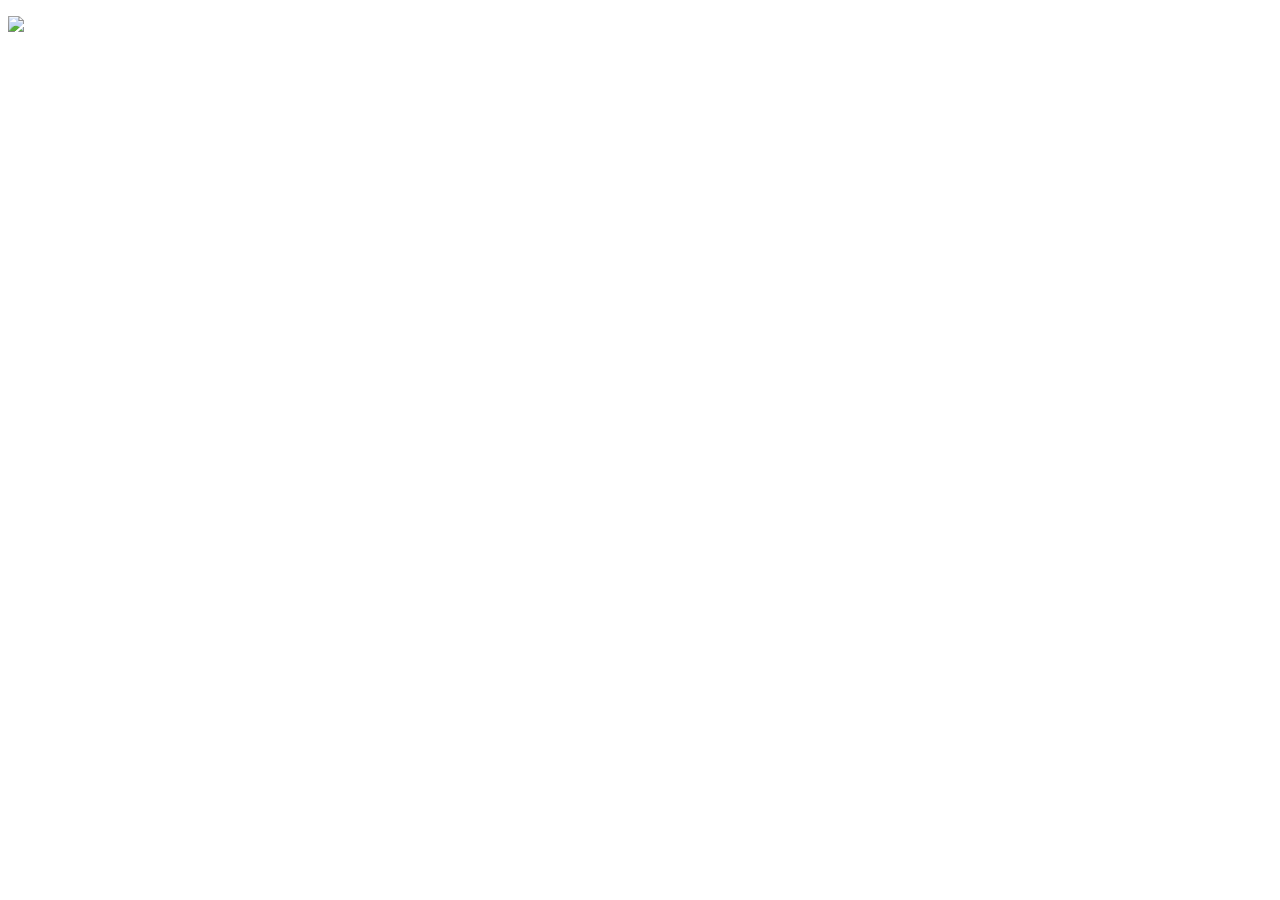
==== src/main/resources/templates/index.html @ 78f3e237 "working css, js, and favicon links" ====
<!DOCTYPE HTML>
<html xmlns:th="http://www.thymeleaf.org">
  <head>
      <title>Eat da Burger!</title>
      <link rel="icon" th:href="@{/img/KrabbyPatty.png}" />
      <link rel="stylesheet" th:href="@{/style/style.css}" />
      <meta http-equiv="Content-Type" content="text/html; charset=UTF-8" />
  </head>
  <body>
  
    <p th:text="'Hello, ' + ${name} + '!'" />

    <!--<script src="/js/burgerSounds.js"></script>-->
    <img src="/img/KrabbyPatty.png"/>

  </body>
</html>
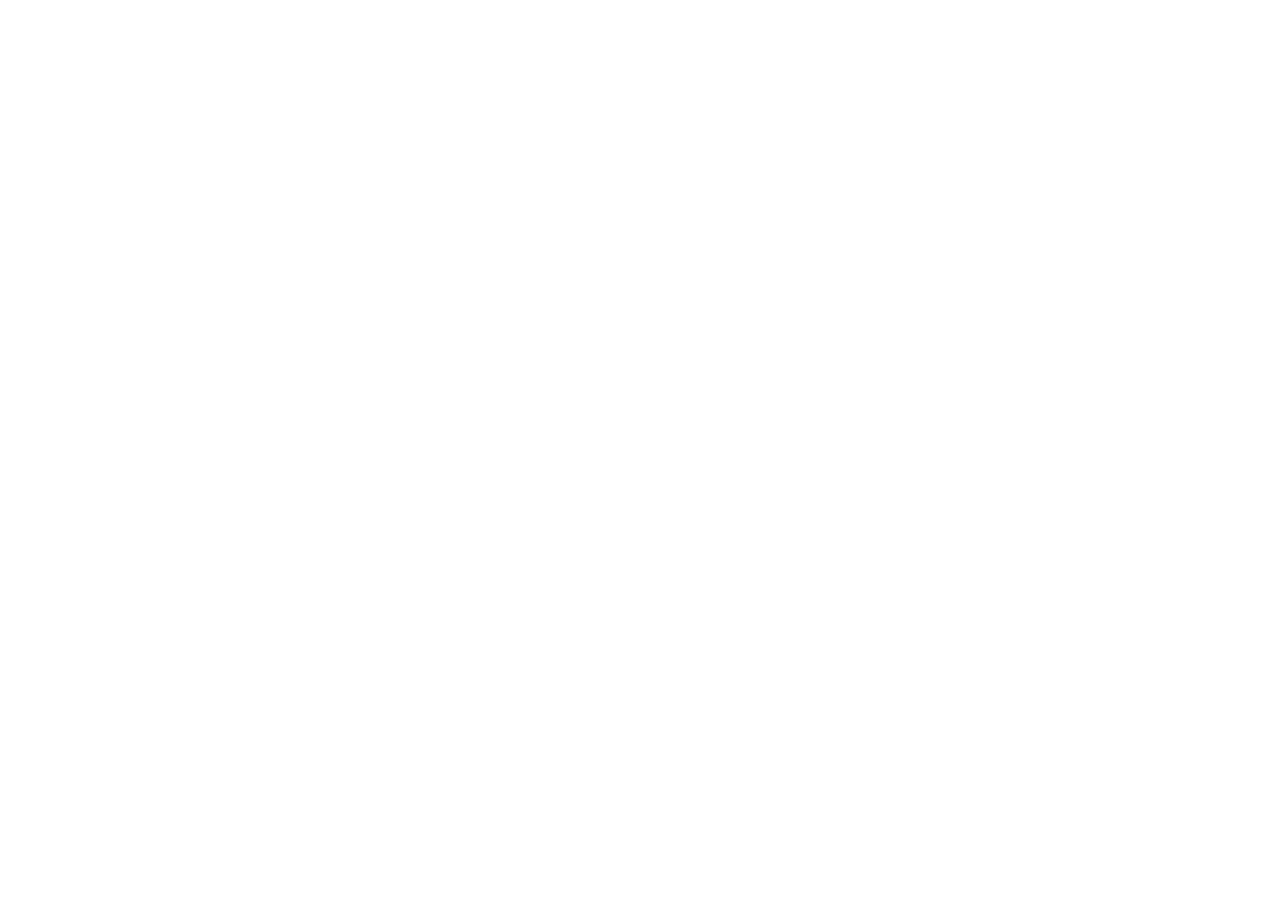
==== commit f0cb00c9: "working js" ====
--- a/src/main/resources/templates/index.html
+++ b/src/main/resources/templates/index.html
@@ -10,8 +10,8 @@
   
     <p th:text="'Hello, ' + ${name} + '!'" />
 
-    <!--<script src="/js/burgerSounds.js"></script>-->
-    <img src="/img/KrabbyPatty.png"/>
+    <!-- Link in JavaScript -->
+    <script th:src="@{/js/burgerSounds.js}"></script>
 
   </body>
 </html>
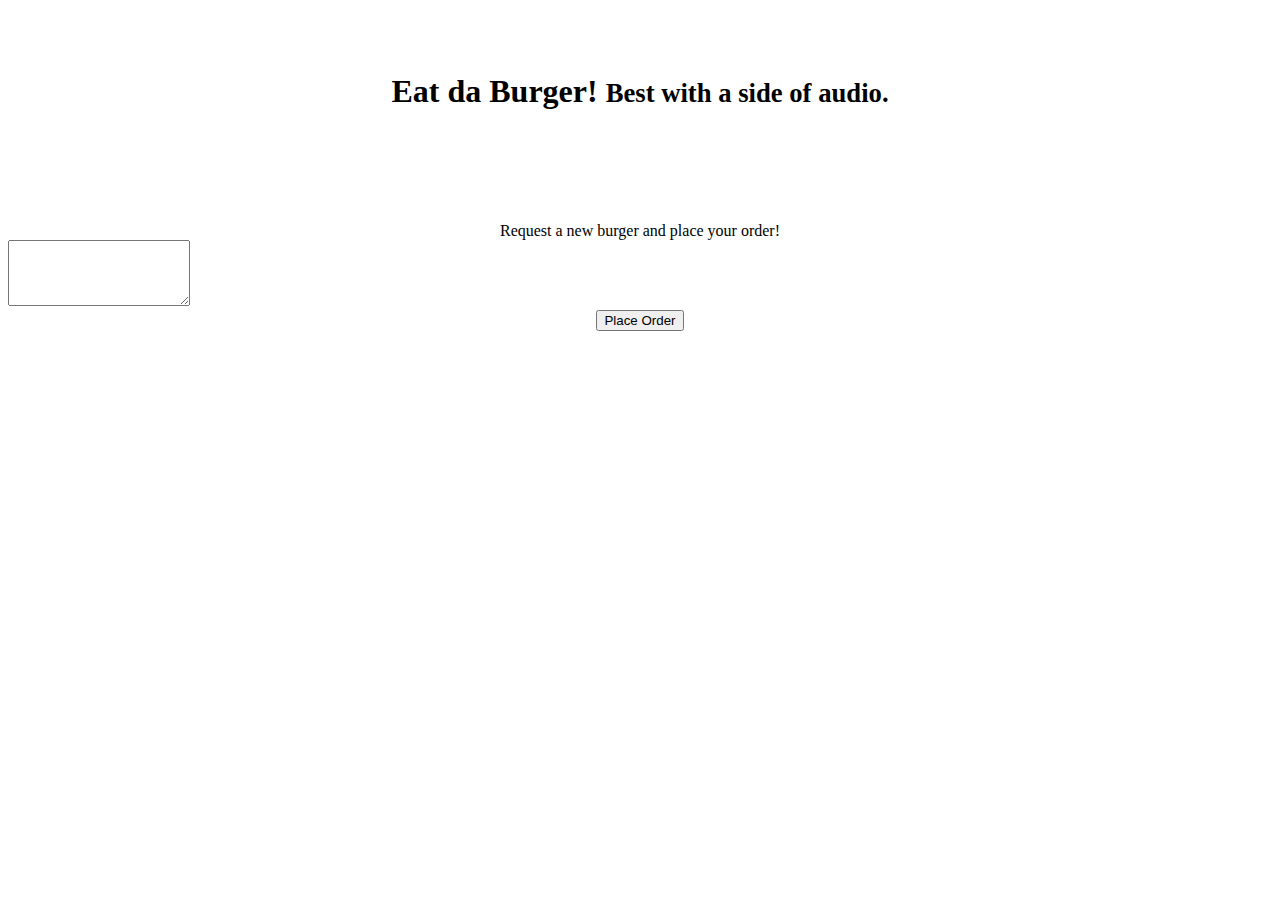
==== commit ac83531b: "working with partials for html" ====
--- a/src/main/resources/templates/index.html
+++ b/src/main/resources/templates/index.html
@@ -3,12 +3,74 @@
   <head>
       <title>Eat da Burger!</title>
       <link rel="icon" th:href="@{/img/KrabbyPatty.png}" />
+      <link rel="stylesheet" th:href="@{https://maxcdn.bootstrapcdn.com/bootstrap/3.3.7/css/bootstrap.min.css}" />
       <link rel="stylesheet" th:href="@{/style/style.css}" />
       <meta http-equiv="Content-Type" content="text/html; charset=UTF-8" />
   </head>
   <body>
   
+
     <p th:text="'Hello, ' + ${name} + '!'" />
+
+
+     <!-- Page Container -->
+    <div class="container">
+      
+      <br />
+
+      <!-- Burger Image -->
+      <center>
+        <div class="row">
+          <img th:src="@{/img/KrabbyPatty.png}" />
+        </div>
+      </center>
+
+      <!-- Page Title -->
+      <center>
+        <h1 class="red_font">Eat da Burger! <small class="tiny_text">Best with a side of audio.</small></h1>
+      </center>
+      
+      <br />
+      
+
+      <!-- Burger Content Partial -->
+      <th:block layout:include="fragments/burgers"/>
+
+
+      <br /><br />
+
+      <!-- Input New Burgers Form -->
+      <form th:action="@{/}" method="POST"> 
+        
+        <!-- Text Area Input -->
+        <div class="row">
+          <!-- Empty Div to help center textarea -->
+          <div class="col-md-3"></div> 
+
+          <!-- Burger Input Box -->
+          <div class="form-group col-md-6">
+            <br /><br />
+            <center><label for="new_burger" class="red_font">Request a new burger and place your order!</label></center>
+            <textarea class="form-control" columns="8" rows="4" id="new_burger" name="burger_name"></textarea>
+          </div>
+
+          <!-- Empty Div to help center textarea -->
+          <div class="col-md-3"></div> 
+        </div>
+      
+        <!-- Submit Button -->
+        <center>
+          <button id="submit-button" type="submit" class="btn btn-danger">Place Order</button>
+        </center>
+
+      </form>
+
+      <br />
+
+    </div>
+
+    <!-- Link in jQuery -->
+    <script th:src="@{https://code.jquery.com/jquery-3.1.1.min.js}"></script>
 
     <!-- Link in JavaScript -->
     <script th:src="@{/js/burgerSounds.js}"></script>
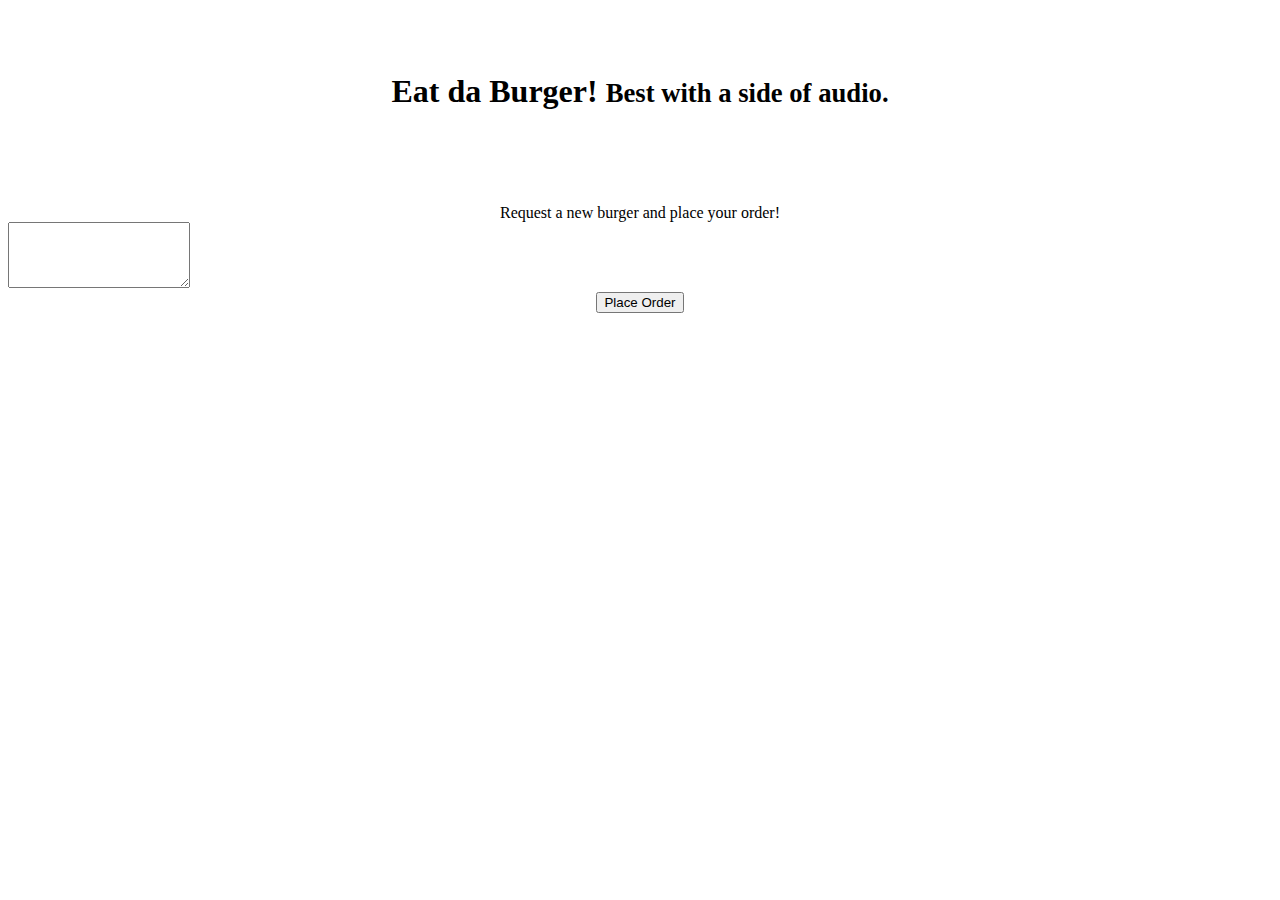
==== commit 429780fb: "Merge pull request #1 from tomtom28/edibleBurgers" ====
--- a/src/main/resources/templates/index.html
+++ b/src/main/resources/templates/index.html
@@ -34,18 +34,22 @@
       
 
       <!-- Burger Content Partial -->
+      <div class="row">
       <th:block layout:include="fragments/burgers"/>
+      </div>
 
 
-      <br /><br />
+      <br />
+
 
       <!-- Input New Burgers Form -->
-      <form th:action="@{/}" method="POST"> 
-        
+      <div class="row">
+      <form th:action="@{/}" method="POST">
+
         <!-- Text Area Input -->
         <div class="row">
           <!-- Empty Div to help center textarea -->
-          <div class="col-md-3"></div> 
+          <div class="col-md-3"></div>
 
           <!-- Burger Input Box -->
           <div class="form-group col-md-6">
@@ -55,15 +59,16 @@
           </div>
 
           <!-- Empty Div to help center textarea -->
-          <div class="col-md-3"></div> 
+          <div class="col-md-3"></div>
         </div>
-      
+
         <!-- Submit Button -->
         <center>
           <button id="submit-button" type="submit" class="btn btn-danger">Place Order</button>
         </center>
 
       </form>
+      </div>
 
       <br />
 
